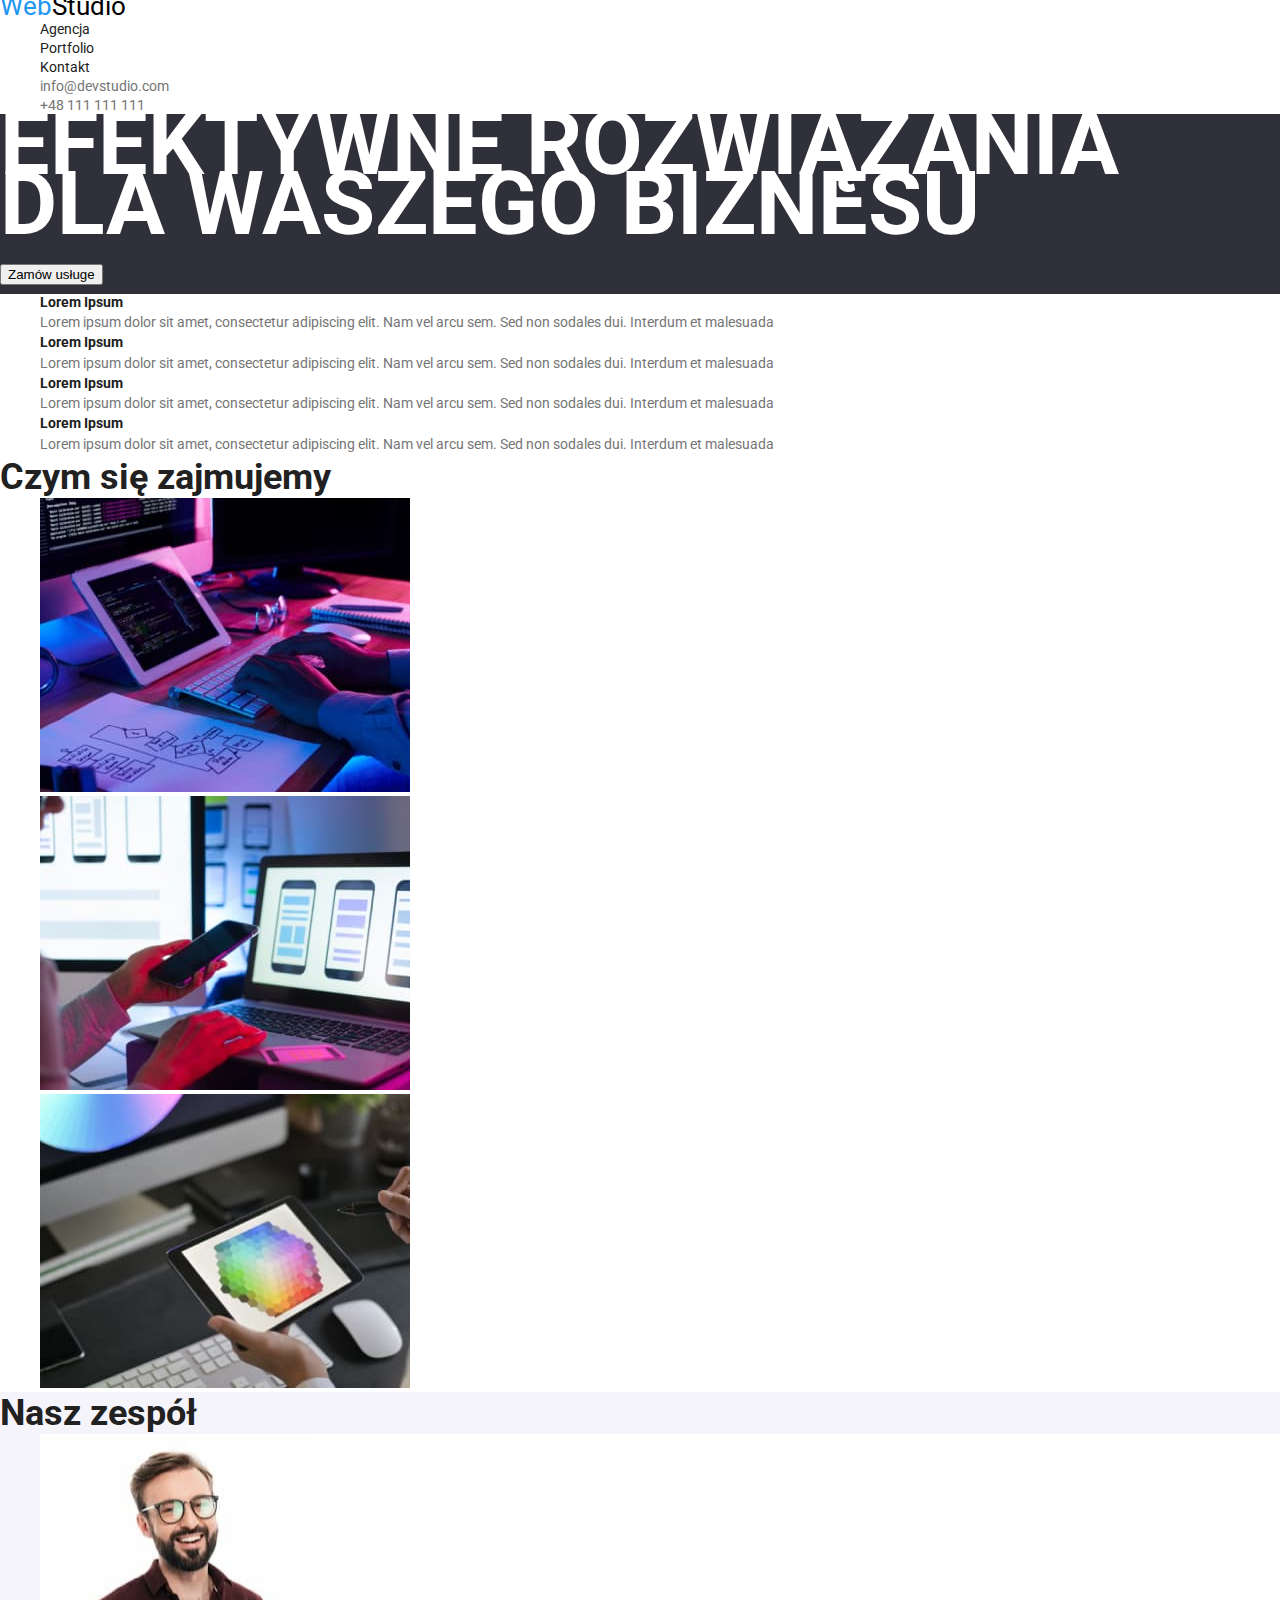
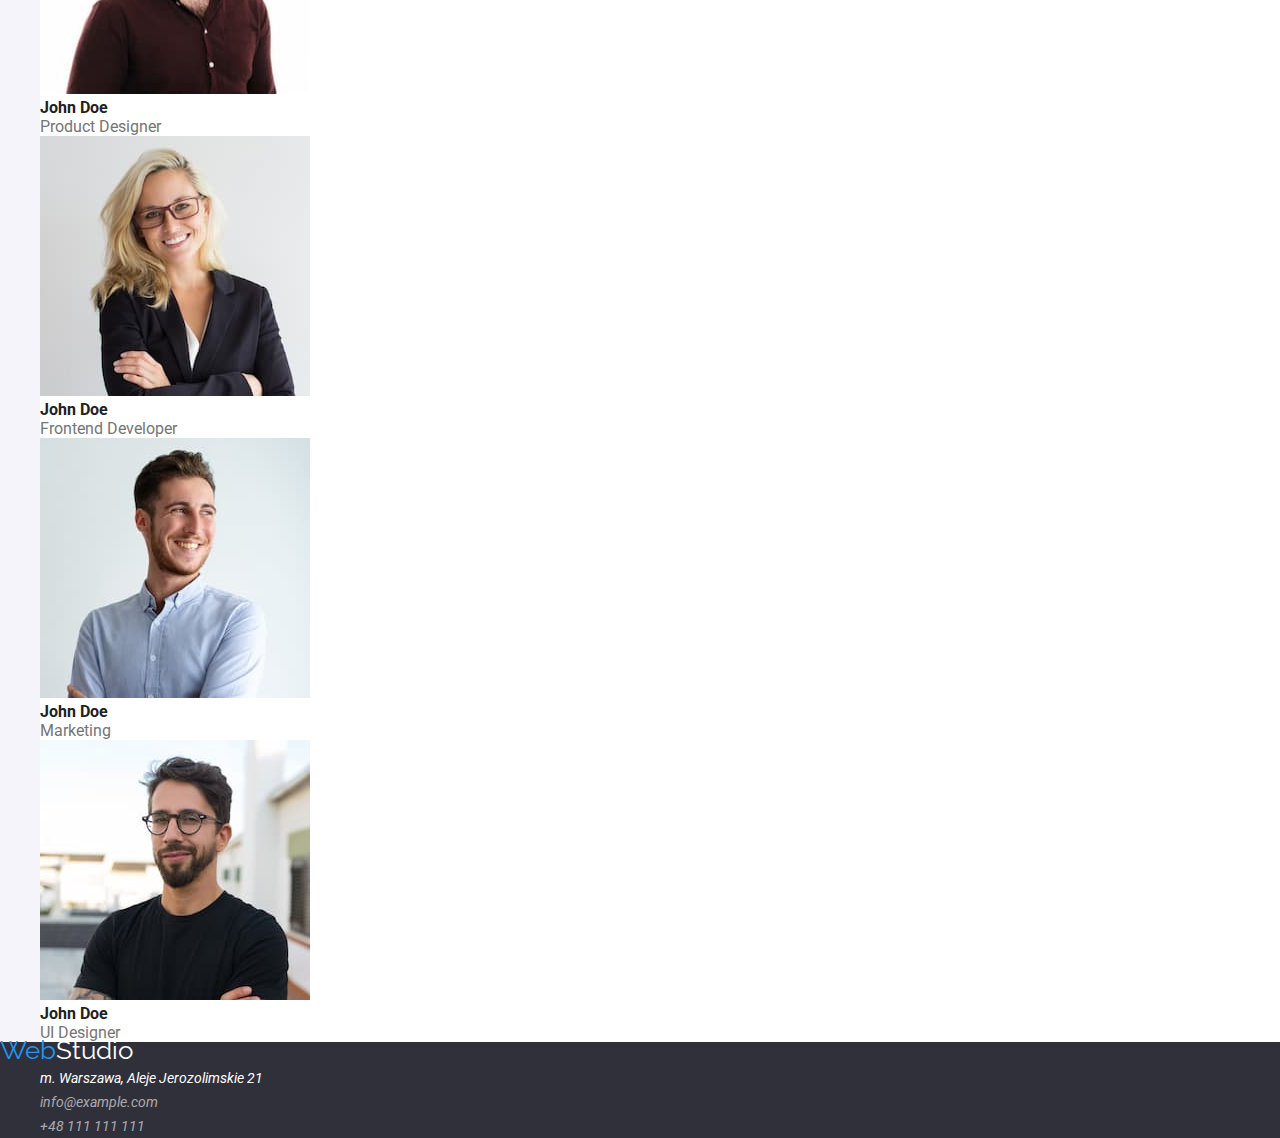
==== index.html @ 561b70a4 "cssstylesneww" ====
<!DOCTYPE html>
<html lang="pl">
  <head>
    <meta charset="UTF-8" />
    <meta http-equiv="X-UA-Compatible" content="IE=edge" />
    <meta name="viewport" content="width=device-width, initial-scale=1.0" />
    <link rel="stylesheet" href="css/styles.css" />

    <link rel="preconnect" href="https://fonts.googleapis.com" />
    <link rel="preconnect" href="https://fonts.gstatic.com" crossorigin />
    <link
      href="https://fonts.googleapis.com/css2?family=Raleway:wght@700&family=Roboto:wght@400;500;700;900&display=swap"
      rel="stylesheet"
    />

    <title>WebStudio</title>
  </head>
  <body class="body">
    <header>
      <nav>
        <a class="top-menu-link" href="/"
          ><span class="span-color">Web</span>Studio
        </a>
        <ul class="navigation">
          <li><a href="/link">Agencja</a></li>
          <li>
            <a
              href="/portfolio.html"
              link="portfolio.html
            "
              >Portfolio</a
            >
          </li>
          <li><a href="/kontakt">Kontakt</a></li>
        </ul>
      </nav>

      <ul class="contact">
        <li>
          <a href="mailto:info@devstudio.com">info@devstudio.com</a>
        </li>
        <li>
          <a href="tel+48 111 111 111">+48 111 111 111</a>
        </li>
      </ul>
    </header>
    <main>
      <section class="main-title">
        <h1>EFEKTYWNE ROZWIĄZANIA DLA WASZEGO BIZNESU</h1>
        <button class="button" type="button">Zamów usługe</button>
      </section>
      <section>
        <ul class="description">
          <li>
            <h3>Lorem Ipsum</h3>
            <p>
              Lorem ipsum dolor sit amet, consectetur adipiscing elit. Nam vel
              arcu sem. Sed non sodales dui. Interdum et malesuada
            </p>
          </li>
          <li>
            <h3>Lorem Ipsum</h3>
            <p>
              Lorem ipsum dolor sit amet, consectetur adipiscing elit. Nam vel
              arcu sem. Sed non sodales dui. Interdum et malesuada
            </p>
          </li>
          <li>
            <h3>Lorem Ipsum</h3>
            <p>
              Lorem ipsum dolor sit amet, consectetur adipiscing elit. Nam vel
              arcu sem. Sed non sodales dui. Interdum et malesuada
            </p>
          </li>
          <li>
            <h3>Lorem Ipsum</h3>
            <p>
              Lorem ipsum dolor sit amet, consectetur adipiscing elit. Nam vel
              arcu sem. Sed non sodales dui. Interdum et malesuada
            </p>
          </li>
        </ul>
      </section>

      <section class="what-we-do">
        <h2 class="tasks1">Czym się zajmujemy</h2>
        <ul class="tasks2">
          <li>
            <img
              src="./images/img1.jpg"
              width="370"
              height="294"
              alt="Kodowanie"
            />
          </li>
          <li>
            <img
              src="./images/img2.jpg"
              width="370"
              height="294"
              alt="Aplikacja mobilna"
            />
          </li>
          <li>
            <img
              src="./images/img3.jpg"
              width="370"
              height="294"
              alt="Paleta kolorów"
            />
          </li>
        </ul>
      </section>
      <!-- Nasz zespół-->
      <section class="our-team">
        <h2 class="team">Nasz zespół</h2>
        <ul class="team-cards">
          <li>
            <figure>
              <img
                src="./images/photo1.jpg"
                width="270"
                height="260"
                alt="Product Designer"
              />

              <figcaption>
                <h4>John Doe</h4>
                <p>Product Designer</p>
              </figcaption>
            </figure>
          </li>
          <li>
            <figure>
              <img
                src="./images/photo2.jpg"
                width="270"
                height="260"
                alt="Frontend Developer"
              />
              <figcaption>
                <h4>John Doe</h4>
                <p>Frontend Developer</p>
              </figcaption>
            </figure>
          </li>
          <li>
            <figure>
              <img
                src="./images/photo3.jpg"
                width="270"
                height="260"
                alt="Marketer"
              />
              <figcaption>
                <h4>John Doe</h4>
                <p>Marketing</p>
              </figcaption>
            </figure>
          </li>
          <li>
            <figure>
              <img
                src="./images/photo4.jpg"
                width="270"
                height="260"
                alt="Designer"
              />
              <figcaption>
                <h4>John Doe</h4>
                <p>UI Designer</p>
              </figcaption>
            </figure>
          </li>
        </ul>
      </section>
    </main>
    <footer class="footer">
      <a class="bottom-menu-link" href="/"
        ><span class="span-color">Web</span>Studio</a
      >
      <address>
        <ul>
          <li class="adress">m. Warszawa, Aleje Jerozolimskie 21</li>
          <li>
            <a class="contact-footer" href="mailto:info@example.com"
              >info@example.com</a
            >
          </li>
          <li>
            <a class="contact-footer" href="tel+48 111 111 111"
              >+48 111 111 111</a
            >
          </li>
        </ul>
      </address>
    </footer>
  </body>
</html>
---- css/styles.css ----
* {
  margin: 0;
}
ul {
  list-style: none;
  list-style-type: none;
}
a {
  text-decoration: none;
}
button {
  cursor: pointer;
}

:root {
  --background-page-color: #e5e5e5;
  --header-background: #ffffff;
  --main-text-color-black: #212121;
  --logo-black: #000000;
  --footer-color-background: #2f303a;
  --brand-color-blue: #2196f3;
  --contact-color: #757575;
  --portfolio-button-crew-color: #f5f4fa;
  --contact-color-footer: rgba(255, 255, 255, 0.6);
}

.body {
  font-family: "Roboto", sans-serif;
}
header {
  background-color: var(--header-background);
}
.top-menu-link {
  color: var(--logo-black);
  font-family: Roboto;
  font-weight: 700px;
  font-size: 26px;
  line-height: 1.2px;
}
.span-color {
  color: var(--brand-color-blue);
}
.navigation a {
  color: var(--main-text-color-black);
  font-weight: 500px;
  font-size: 14px;
  line-height: 16.41px;
}
.navigation a:hover {
  color: var(--brand-color-blue);
}

.contact a {
  color: var(--contact-color);
  font-weight: 500px;
  font-size: 14px;
  line-height: 16.41px;
}
.contact a:hover {
  color: var(--brand-color-blue);
}

.main-title {
  color: var(--header-background);
  background-color: var(--footer-color-background);
  font-weight: 900px;
  font-size: 44px;
  line-height: 60px;
}

.description li h3 {
  color: var(--main-text-color-black);
  font-weight: 700px;
  font-size: 14px;
  line-height: 16.41px;
}
.description li p {
  color: var(--contact-color);
  font-weight: 400px;
  font-size: 14px;
  line-height: 24px;
}

.tasks1 {
  font-size: 36px;
  font-weight: 700px;
  color: var(--main-text-color-black);
}
.our-team {
  background-color: var(--portfolio-button-crew-color);
}
.team {
  font-weight: 700px;
  font-size: 36px;
  color: var(--main-text-color-black);
}
figure {
  background-color: var(--header-background);
}
figcaption h4 {
  color: var(--main-text-color-black);
  font-weight: 500px;
  font-size: 16px;

}
figcaption p {
  color: var(--contact-color);
  font-weight: 400px;
  font-size: 16px;
  
}
.footer {
  background-color: var(--footer-color-background);

  font-weight: 400px;
  font-size: 14px;
  line-height: 24px;
}
.bottom-menu-link {
  color: var(--header-background);
  font-family: Raleway;
  font-weight: 700px;
  font-size: 26px;
  line-height: 1.2px;
}
.adress {
  color: var(--header-background);
}
.contact-footer {
  color: var(--contact-color-footer);
}
.contact-footer:hover {
  color: var(--brand-color-blue)
}
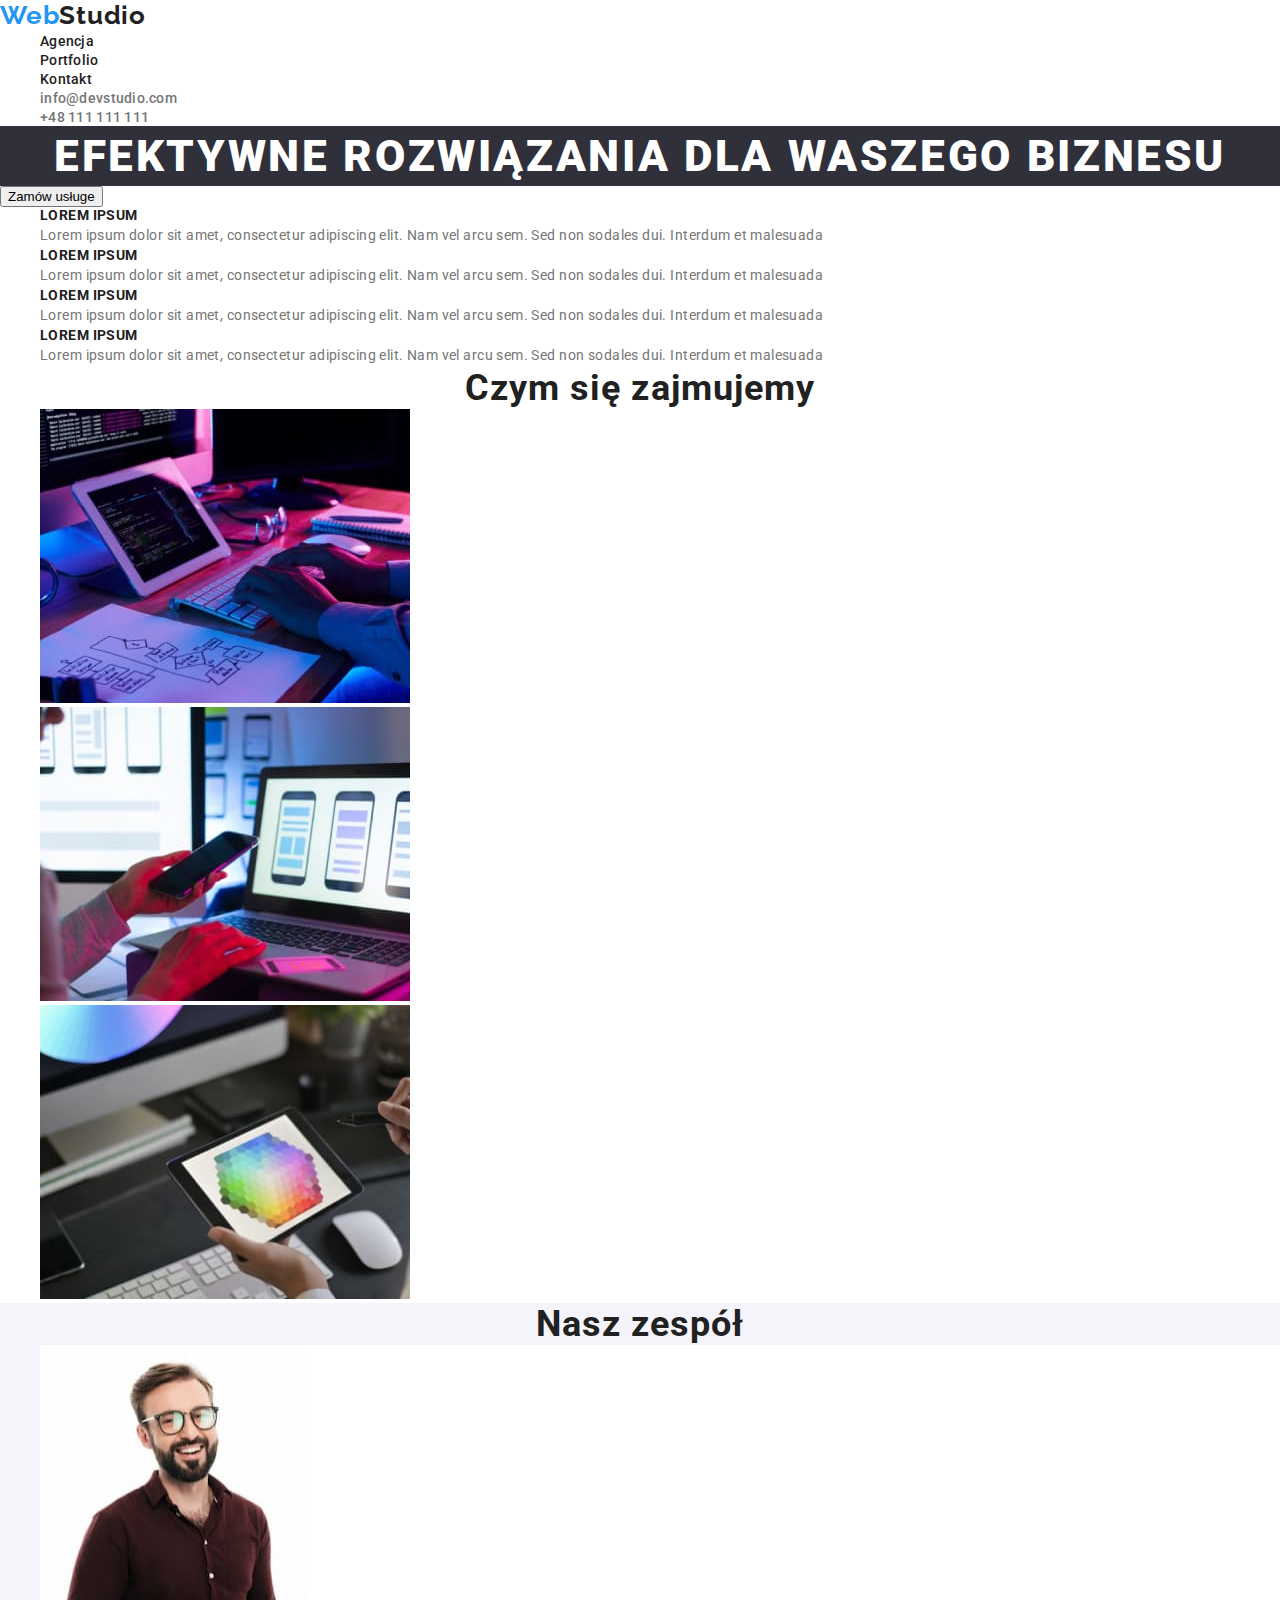
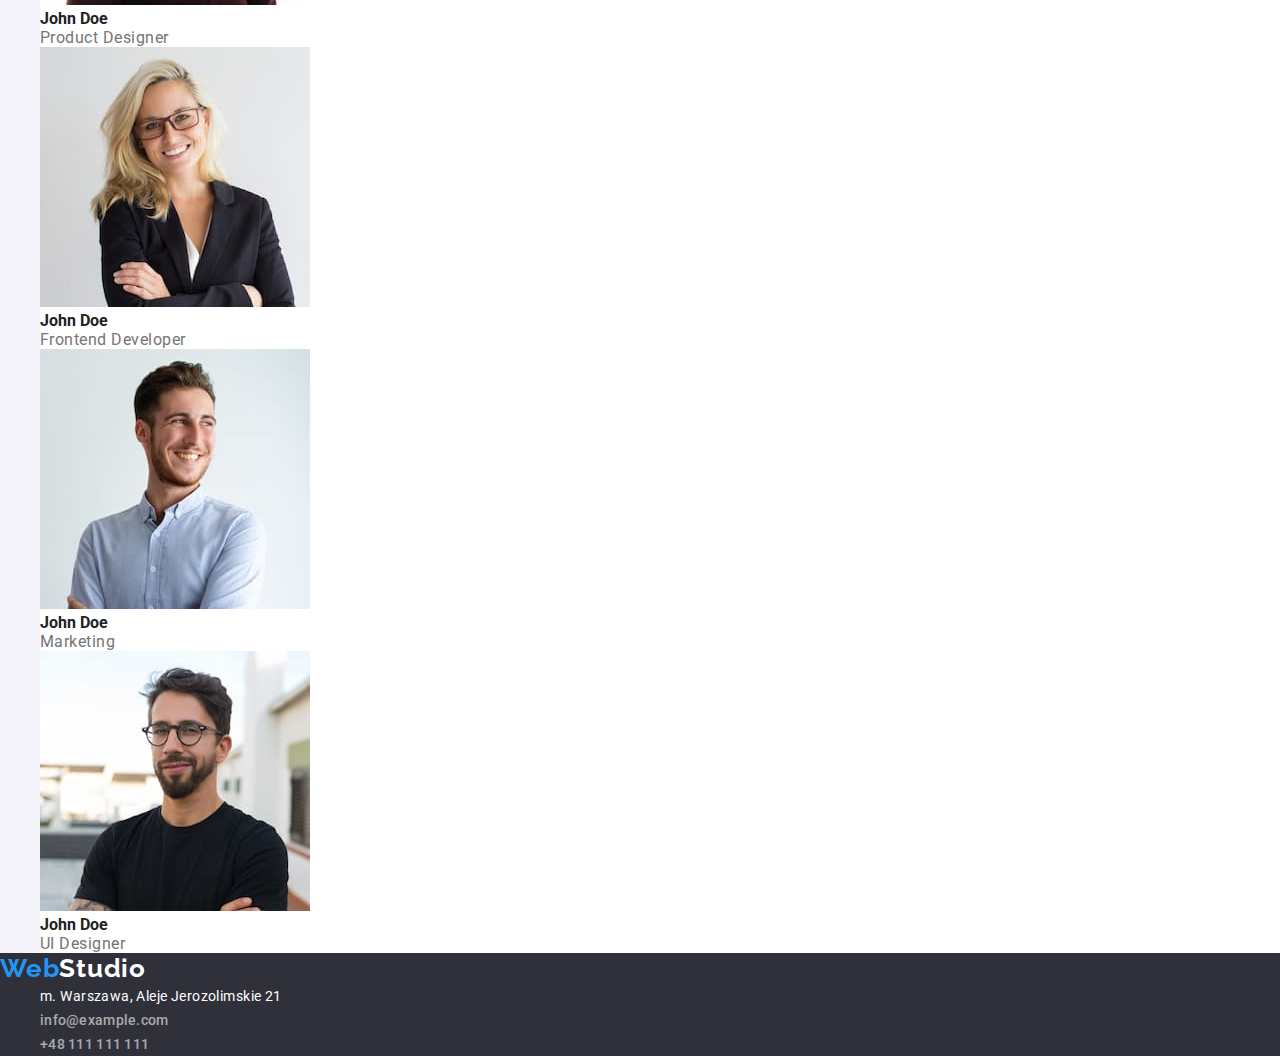
==== commit 87625d1c: "hw2" ====
--- a/index.html
+++ b/index.html
@@ -15,7 +15,7 @@
 
     <title>WebStudio</title>
   </head>
-  <body class="body">
+  <body>
     <header>
       <nav>
         <a class="top-menu-link" href="/"
--- a/css/styles.css
+++ b/css/styles.css
@@ -11,7 +11,6 @@
 button {
   cursor: pointer;
 }
-
 :root {
   --background-page-color: #e5e5e5;
   --header-background: #ffffff;
@@ -23,91 +22,115 @@
   --portfolio-button-crew-color: #f5f4fa;
   --contact-color-footer: rgba(255, 255, 255, 0.6);
 }
-
-.body {
+body {
   font-family: "Roboto", sans-serif;
+  color: var(--main-text-color-black);
 }
 header {
   background-color: var(--header-background);
 }
 .top-menu-link {
-  color: var(--logo-black);
-  font-family: Roboto;
-  font-weight: 700px;
+  color: inherit;
+  font-family: "Raleway";
+  font-style: normal;
+  font-weight: 700;
   font-size: 26px;
-  line-height: 1.2px;
+  line-height: 31px;
+  letter-spacing: 0.03em;
 }
 .span-color {
   color: var(--brand-color-blue);
 }
 .navigation a {
-  color: var(--main-text-color-black);
-  font-weight: 500px;
+  color: inherit;
+  font-style: normal;
+  font-weight: 500;
   font-size: 14px;
-  line-height: 16.41px;
+  line-height: 16px;
+  letter-spacing: 0.02em;
 }
 .navigation a:hover {
   color: var(--brand-color-blue);
 }
-
 .contact a {
   color: var(--contact-color);
-  font-weight: 500px;
+  font-style: normal;
+  font-weight: 500;
   font-size: 14px;
-  line-height: 16.41px;
+  line-height: 16px;
+  letter-spacing: 0.02em;
 }
 .contact a:hover {
   color: var(--brand-color-blue);
 }
 
-.main-title {
+.main-title h1 {
   color: var(--header-background);
   background-color: var(--footer-color-background);
-  font-weight: 900px;
+  font-style: normal;
+  font-weight: 900;
   font-size: 44px;
   line-height: 60px;
+  text-align: center;
+  letter-spacing: 0.06em;
+  text-transform: uppercase;
 }
-
 .description li h3 {
-  color: var(--main-text-color-black);
-  font-weight: 700px;
+  color: inherit;
+  font-style: normal;
+  font-weight: 700;
   font-size: 14px;
-  line-height: 16.41px;
+  line-height: 16px;
+  letter-spacing: 0.03em;
+  text-transform: uppercase;
 }
 .description li p {
   color: var(--contact-color);
-  font-weight: 400px;
+  font-family: "Roboto";
+  font-style: normal;
+  font-weight: 400;
   font-size: 14px;
   line-height: 24px;
+  letter-spacing: 0.03em;
 }
-
 .tasks1 {
+  color: inherit;
+  font-family: "Roboto";
+  font-style: normal;
+  font-weight: 700;
   font-size: 36px;
-  font-weight: 700px;
-  color: var(--main-text-color-black);
+  line-height: 42px;
+  text-align: center;
+  letter-spacing: 0.03em;
 }
 .our-team {
   background-color: var(--portfolio-button-crew-color);
 }
 .team {
-  font-weight: 700px;
+  color: inherit;
+  font-style: normal;
+  font-weight: 700;
   font-size: 36px;
-  color: var(--main-text-color-black);
+  line-height: 42px;
+  text-align: center;
+  letter-spacing: 0.03em;
 }
 figure {
   background-color: var(--header-background);
 }
 figcaption h4 {
-  color: var(--main-text-color-black);
+  color: inherit;
   font-weight: 500px;
   font-size: 16px;
-
 }
 figcaption p {
   color: var(--contact-color);
   font-weight: 400px;
   font-size: 16px;
-  
+  font-style: normal;
+  letter-spacing: 0.03em;
+  line-height: 19px;
+  text-decoration: none;
 }
 .footer {
   background-color: var(--footer-color-background);
@@ -118,17 +141,30 @@
 }
 .bottom-menu-link {
   color: var(--header-background);
-  font-family: Raleway;
-  font-weight: 700px;
+  font-family: "Raleway";
+  font-style: normal;
+  font-weight: 700;
   font-size: 26px;
-  line-height: 1.2px;
+  line-height: 31px;
+  letter-spacing: 0.03em;
 }
 .adress {
   color: var(--header-background);
+  font-style: normal;
+  font-weight: 400;
+  font-size: 14px;
+  line-height: 24px;
+  letter-spacing: 0.03em;
 }
 .contact-footer {
   color: var(--contact-color-footer);
+  font-family: "Roboto";
+  font-style: normal;
+  font-weight: 500;
+  font-size: 14px;
+  line-height: 16px;
+  letter-spacing: 0.02em;
 }
 .contact-footer:hover {
-  color: var(--brand-color-blue)
-}+  color: var(--brand-color-blue);
+}
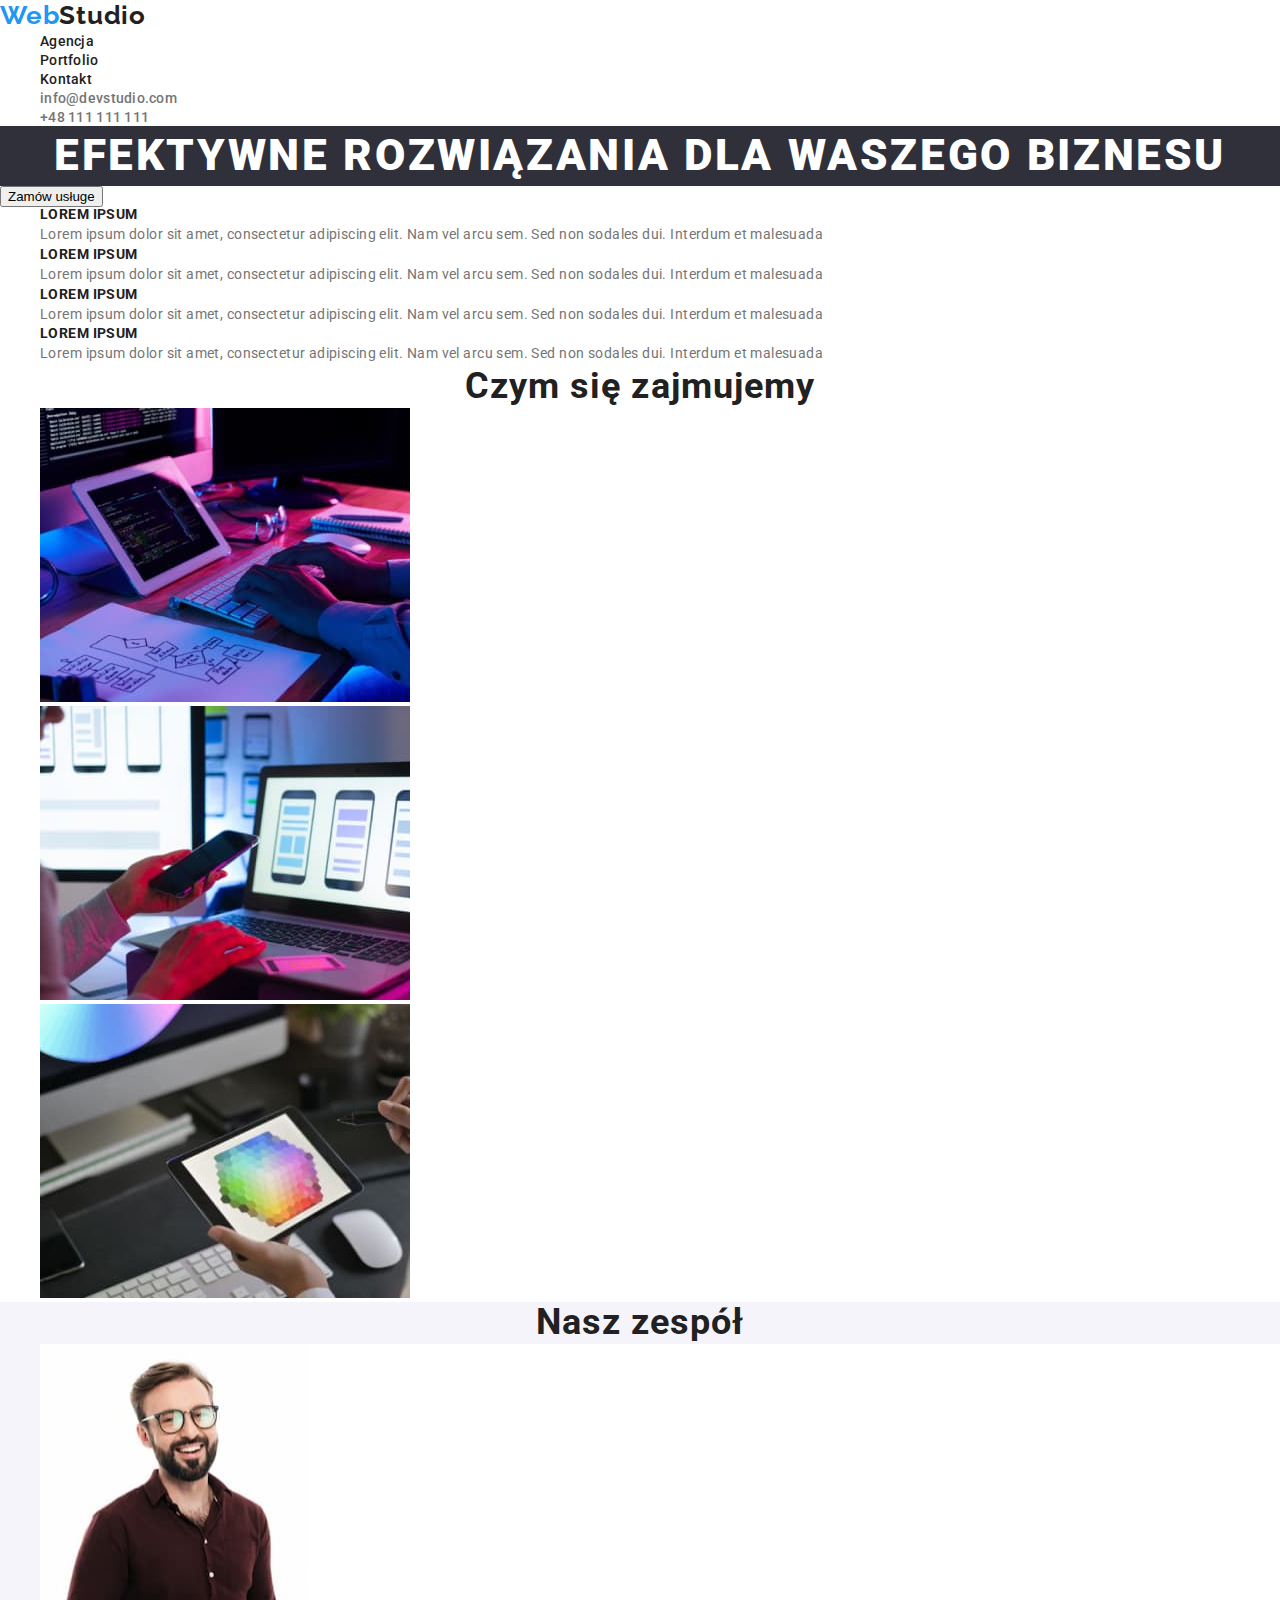
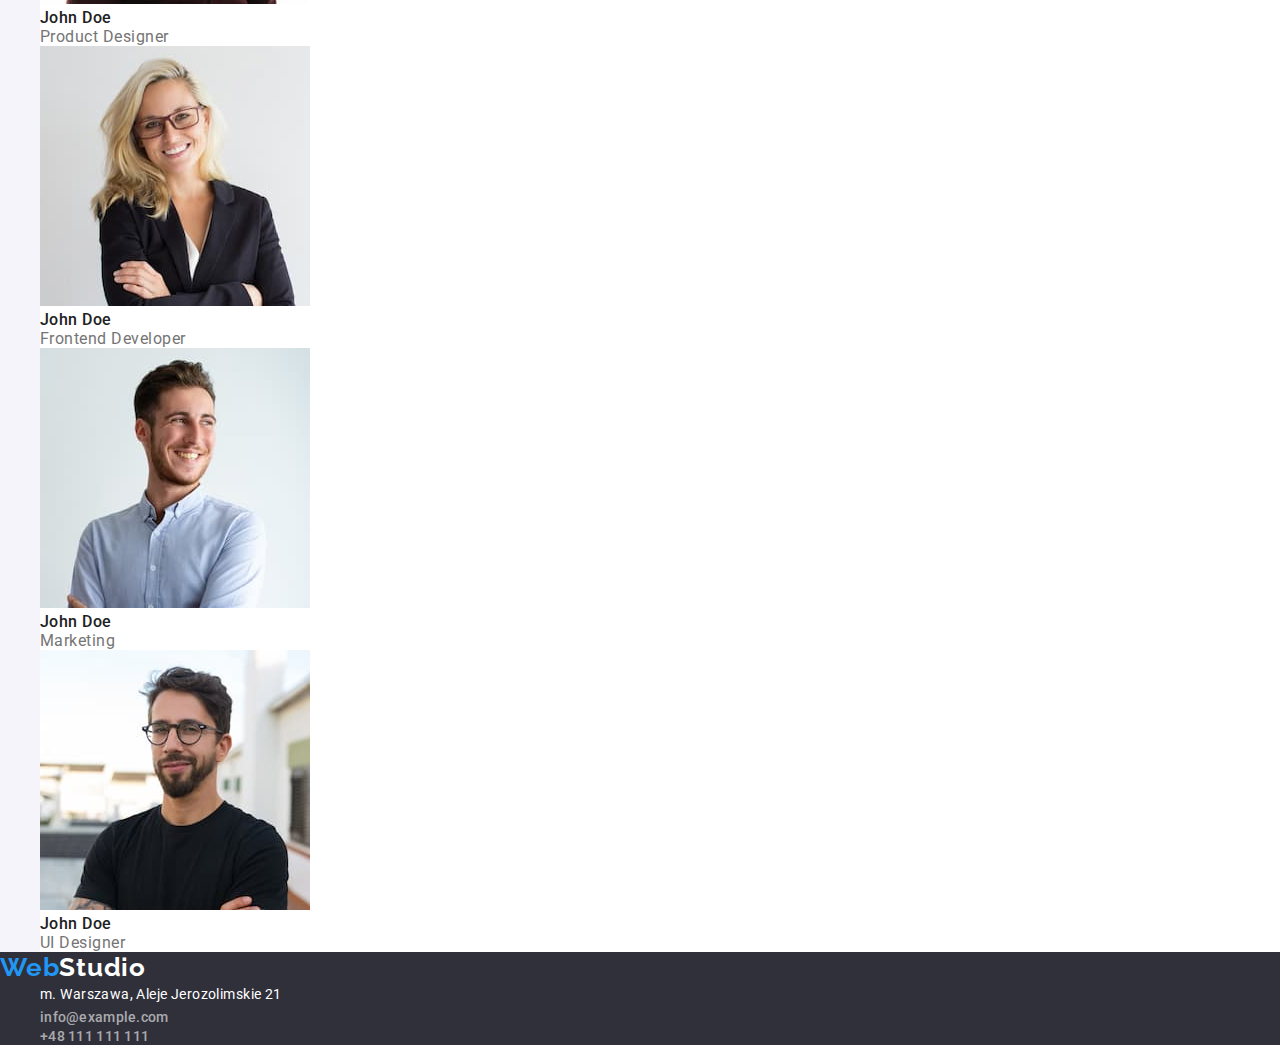
==== commit e26ddfbb: "hw2neww" ====
--- a/index.html
+++ b/index.html
@@ -24,12 +24,7 @@
         <ul class="navigation">
           <li><a href="/link">Agencja</a></li>
           <li>
-            <a
-              href="/portfolio.html"
-              link="portfolio.html
-            "
-              >Portfolio</a
-            >
+            <a href="/portfolio.html">Portfolio</a>
           </li>
           <li><a href="/kontakt">Kontakt</a></li>
         </ul>
--- a/css/styles.css
+++ b/css/styles.css
@@ -35,42 +35,37 @@
   font-style: normal;
   font-weight: 700;
   font-size: 26px;
-  line-height: 31px;
+  line-height: 1.19;
   letter-spacing: 0.03em;
 }
 .span-color {
   color: var(--brand-color-blue);
 }
-.navigation a {
-  color: inherit;
+.navigation a,
+.contact a {
   font-style: normal;
   font-weight: 500;
   font-size: 14px;
-  line-height: 16px;
+  line-height: 1.14;
   letter-spacing: 0.02em;
 }
-.navigation a:hover {
+.navigation a {
+  color: inherit;
+}
+.navigation a:hover,
+.contact a:hover {
   color: var(--brand-color-blue);
 }
 .contact a {
   color: var(--contact-color);
-  font-style: normal;
-  font-weight: 500;
-  font-size: 14px;
-  line-height: 16px;
-  letter-spacing: 0.02em;
 }
-.contact a:hover {
-  color: var(--brand-color-blue);
-}
-
 .main-title h1 {
   color: var(--header-background);
   background-color: var(--footer-color-background);
   font-style: normal;
   font-weight: 900;
   font-size: 44px;
-  line-height: 60px;
+  line-height: 1.36;
   text-align: center;
   letter-spacing: 0.06em;
   text-transform: uppercase;
@@ -80,17 +75,16 @@
   font-style: normal;
   font-weight: 700;
   font-size: 14px;
-  line-height: 16px;
+  line-height: 1.14;
   letter-spacing: 0.03em;
   text-transform: uppercase;
 }
 .description li p {
   color: var(--contact-color);
-  font-family: "Roboto";
   font-style: normal;
   font-weight: 400;
   font-size: 14px;
-  line-height: 24px;
+  line-height: 1.71;
   letter-spacing: 0.03em;
 }
 .tasks1 {
@@ -99,7 +93,7 @@
   font-style: normal;
   font-weight: 700;
   font-size: 36px;
-  line-height: 42px;
+  line-height: 1.16;
   text-align: center;
   letter-spacing: 0.03em;
 }
@@ -111,7 +105,7 @@
   font-style: normal;
   font-weight: 700;
   font-size: 36px;
-  line-height: 42px;
+  line-height: 1.16;
   text-align: center;
   letter-spacing: 0.03em;
 }
@@ -120,8 +114,11 @@
 }
 figcaption h4 {
   color: inherit;
-  font-weight: 500px;
+  font-style: normal;
+  font-weight: 500;
   font-size: 16px;
+  line-height: 1.19;
+  letter-spacing: 0.03em;
 }
 figcaption p {
   color: var(--contact-color);
@@ -129,15 +126,11 @@
   font-size: 16px;
   font-style: normal;
   letter-spacing: 0.03em;
-  line-height: 19px;
+  line-height: 1.19;
   text-decoration: none;
 }
 .footer {
   background-color: var(--footer-color-background);
-
-  font-weight: 400px;
-  font-size: 14px;
-  line-height: 24px;
 }
 .bottom-menu-link {
   color: var(--header-background);
@@ -145,7 +138,7 @@
   font-style: normal;
   font-weight: 700;
   font-size: 26px;
-  line-height: 31px;
+  line-height: 1.19;
   letter-spacing: 0.03em;
 }
 .adress {
@@ -153,7 +146,7 @@
   font-style: normal;
   font-weight: 400;
   font-size: 14px;
-  line-height: 24px;
+  line-height: 1.71;
   letter-spacing: 0.03em;
 }
 .contact-footer {
@@ -162,7 +155,7 @@
   font-style: normal;
   font-weight: 500;
   font-size: 14px;
-  line-height: 16px;
+  line-height: 1.14;
   letter-spacing: 0.02em;
 }
 .contact-footer:hover {
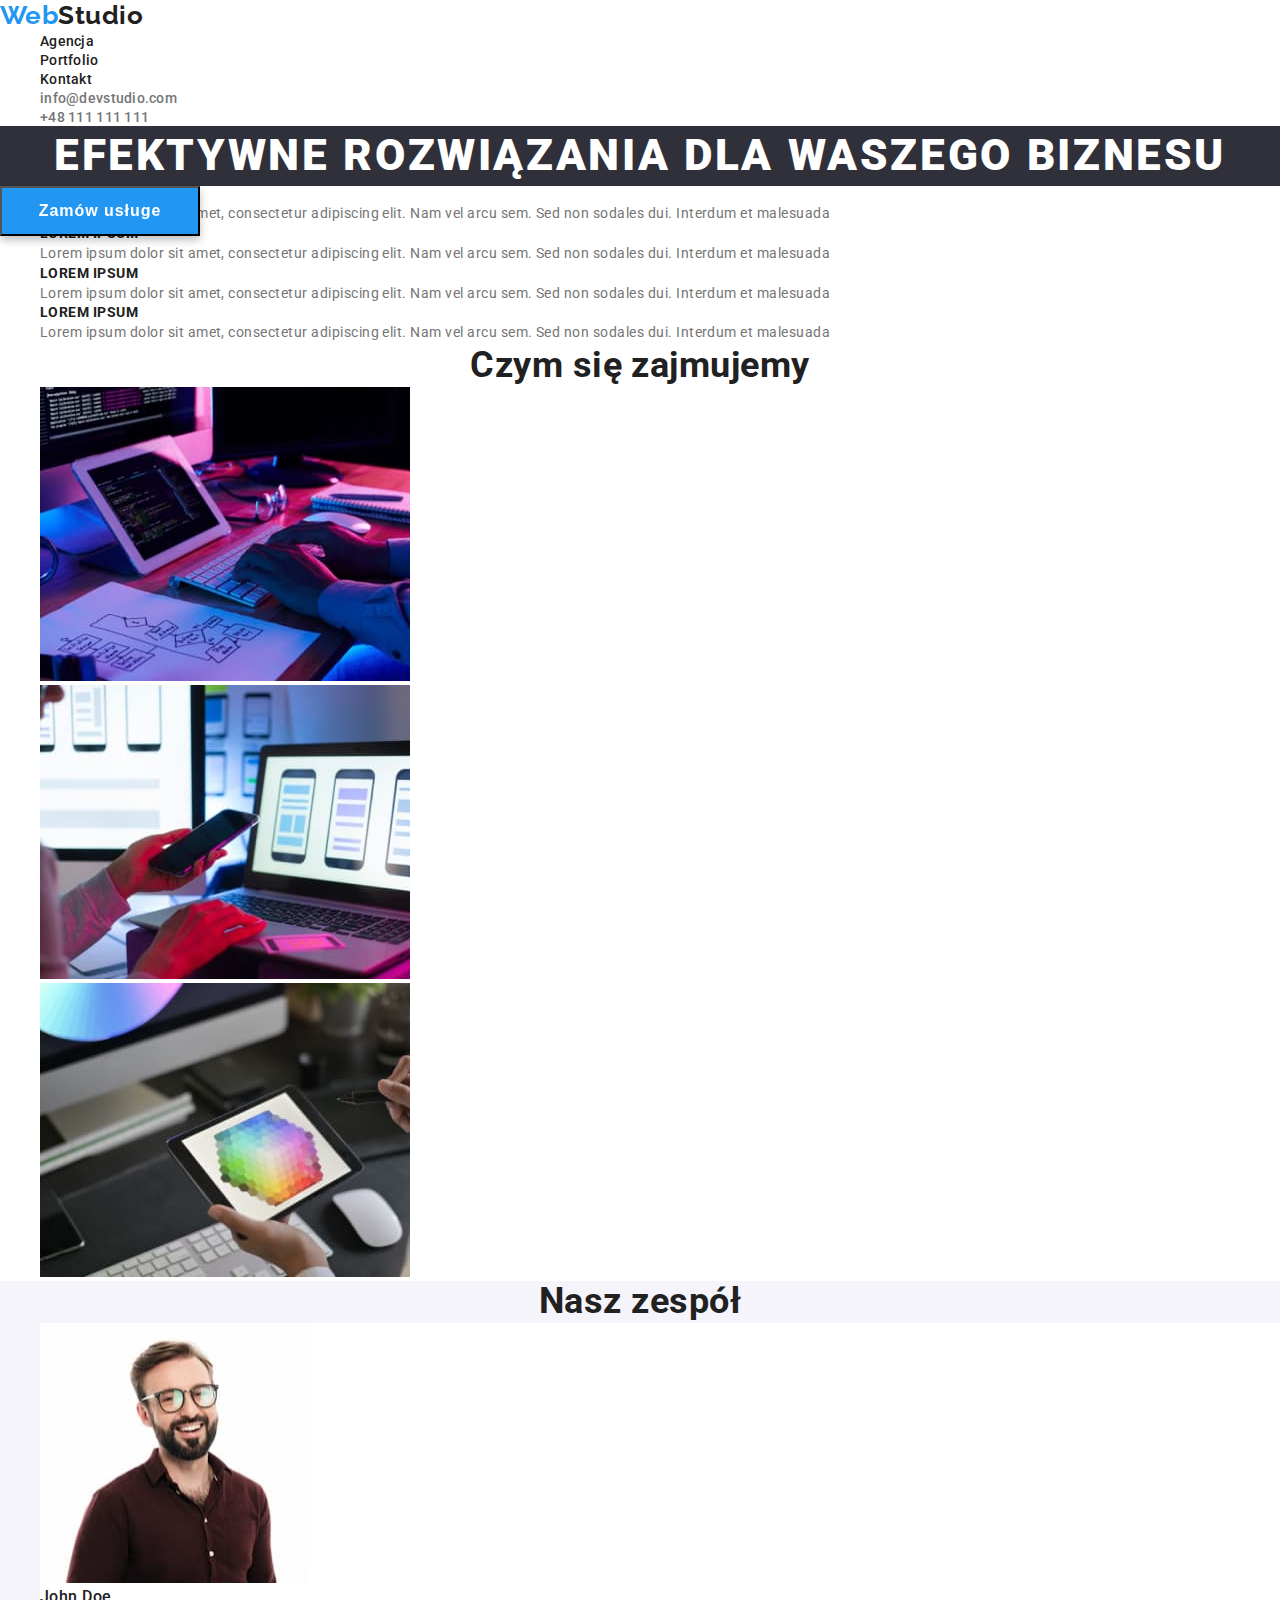
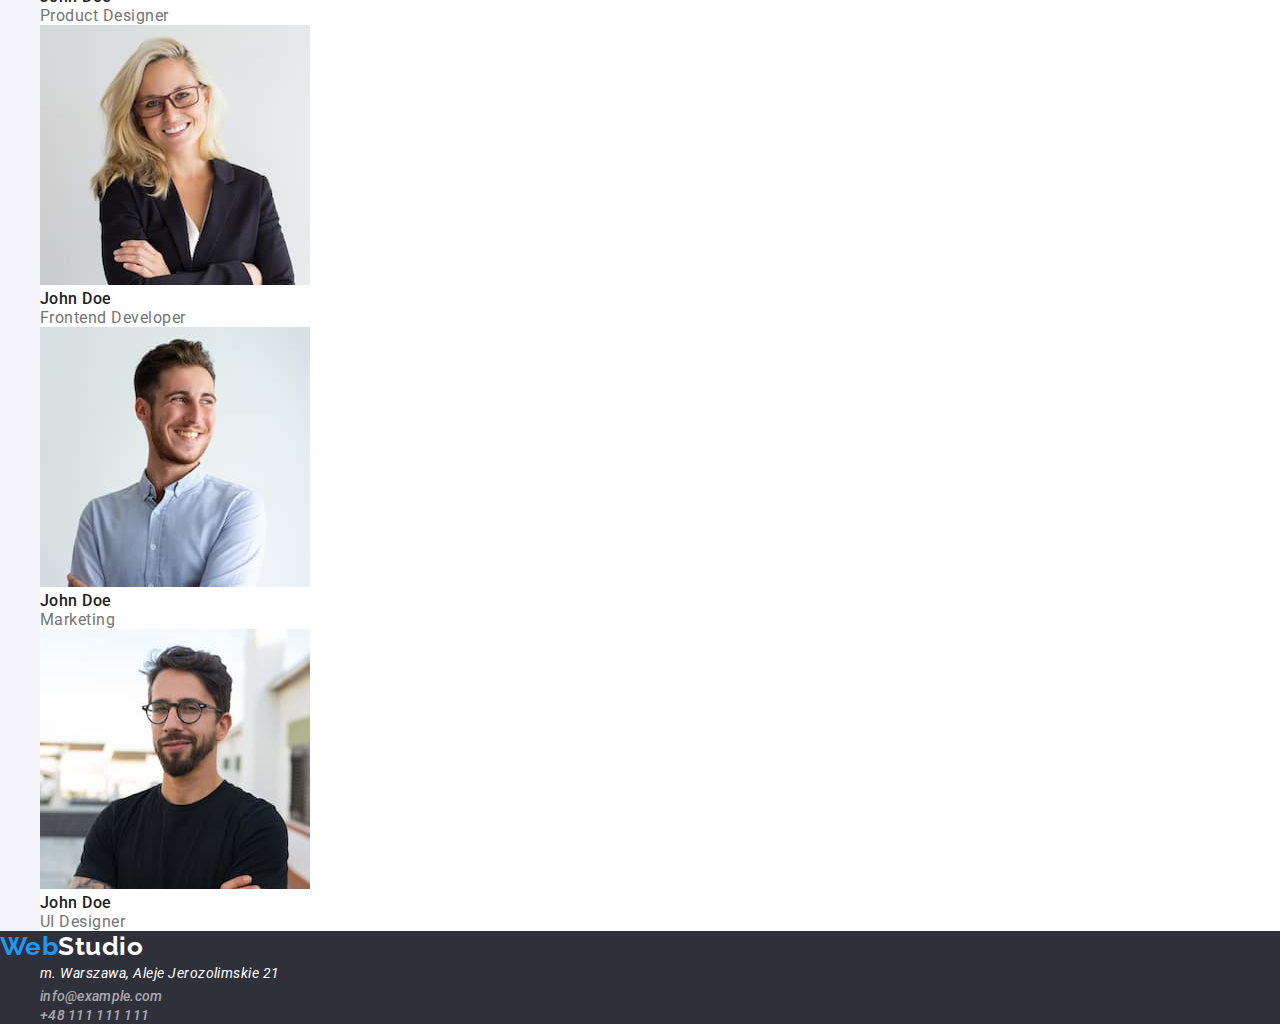
==== commit bb5419d7: "thu23" ====
--- a/index.html
+++ b/index.html
@@ -18,13 +18,13 @@
   <body>
     <header>
       <nav>
-        <a class="top-menu-link" href="/"
+        <a class="top-menu-link" href="index.html"
           ><span class="span-color">Web</span>Studio
         </a>
         <ul class="navigation">
           <li><a href="/link">Agencja</a></li>
           <li>
-            <a href="/portfolio.html">Portfolio</a>
+            <a href="portfolio.html">Portfolio</a>
           </li>
           <li><a href="/kontakt">Kontakt</a></li>
         </ul>
@@ -42,7 +42,7 @@
     <main>
       <section class="main-title">
         <h1>EFEKTYWNE ROZWIĄZANIA DLA WASZEGO BIZNESU</h1>
-        <button class="button" type="button">Zamów usługe</button>
+        <button class="button1" type="button">Zamów usługe</button>
       </section>
       <section>
         <ul class="description">
@@ -78,7 +78,7 @@
       </section>
 
       <section class="what-we-do">
-        <h2 class="tasks1">Czym się zajmujemy</h2>
+        <h2 class="h2">Czym się zajmujemy</h2>
         <ul class="tasks2">
           <li>
             <img
@@ -108,7 +108,7 @@
       </section>
       <!-- Nasz zespół-->
       <section class="our-team">
-        <h2 class="team">Nasz zespół</h2>
+        <h2 class="h2">Nasz zespół</h2>
         <ul class="team-cards">
           <li>
             <figure>
--- a/css/styles.css
+++ b/css/styles.css
@@ -1,16 +1,3 @@
-* {
-  margin: 0;
-}
-ul {
-  list-style: none;
-  list-style-type: none;
-}
-a {
-  text-decoration: none;
-}
-button {
-  cursor: pointer;
-}
 :root {
   --background-page-color: #e5e5e5;
   --header-background: #ffffff;
@@ -21,36 +8,50 @@
   --contact-color: #757575;
   --portfolio-button-crew-color: #f5f4fa;
   --contact-color-footer: rgba(255, 255, 255, 0.6);
+  --heading-font-size: 16px;
+  --main-font: 'Roboto';
+  --second-font: 'Raleway';
+  --heading-font-weigth: 400;
+
+
 }
+
+* {
+  margin: 0;
+}
+ul {
+  list-style: none;
+}
+a {
+  text-decoration: none;
+  color: inherit;
+}
+button {
+  cursor: pointer;
+}
+
 body {
   font-family: "Roboto", sans-serif;
   color: var(--main-text-color-black);
+  letter-spacing: 0.03em;
 }
-header {
-  background-color: var(--header-background);
-}
+
+
 .top-menu-link {
-  color: inherit;
   font-family: "Raleway";
-  font-style: normal;
   font-weight: 700;
   font-size: 26px;
   line-height: 1.19;
-  letter-spacing: 0.03em;
 }
 .span-color {
   color: var(--brand-color-blue);
 }
 .navigation a,
 .contact a {
-  font-style: normal;
   font-weight: 500;
   font-size: 14px;
   line-height: 1.14;
   letter-spacing: 0.02em;
-}
-.navigation a {
-  color: inherit;
 }
 .navigation a:hover,
 .contact a:hover {
@@ -62,7 +63,6 @@
 .main-title h1 {
   color: var(--header-background);
   background-color: var(--footer-color-background);
-  font-style: normal;
   font-weight: 900;
   font-size: 44px;
   line-height: 1.36;
@@ -70,62 +70,63 @@
   letter-spacing: 0.06em;
   text-transform: uppercase;
 }
+.button1 {
+  position: absolute;
+  background-color: var(--brand-color-blue);
+  color: var(--header-background);
+  width: 200px;
+  height: 50px;
+
+  filter: drop-shadow(0px 4px 4px rgba(0, 0, 0, 0.25));
+  font-weight: 700;
+  font-size: 16px;
+  line-height: 1.87;
+  letter-spacing: 0.06em;
+}
+.button2 {
+  width: 114px;
+  height: 38px;
+ color: var(--main-text-color-black);
+ background-color: var(--portfolio-button-crew-color);
+  filter: drop-shadow(0px 4px 4px rgba(0, 0, 0, 0.25));
+  font-weight: 500;
+  line-height: 1.62;
+  text-align: center;
+  letter-spacing: 0.03em;
+}
+.button2:hover{
+  background-color: var(--brand-color-blue);
+}
 .description li h3 {
-  color: inherit;
-  font-style: normal;
   font-weight: 700;
   font-size: 14px;
   line-height: 1.14;
-  letter-spacing: 0.03em;
   text-transform: uppercase;
 }
 .description li p {
   color: var(--contact-color);
-  font-style: normal;
-  font-weight: 400;
   font-size: 14px;
   line-height: 1.71;
-  letter-spacing: 0.03em;
 }
-.tasks1 {
-  color: inherit;
-  font-family: "Roboto";
-  font-style: normal;
+.h2 {
   font-weight: 700;
   font-size: 36px;
   line-height: 1.16;
   text-align: center;
-  letter-spacing: 0.03em;
 }
 .our-team {
   background-color: var(--portfolio-button-crew-color);
 }
-.team {
-  color: inherit;
-  font-style: normal;
-  font-weight: 700;
-  font-size: 36px;
-  line-height: 1.16;
-  text-align: center;
-  letter-spacing: 0.03em;
-}
+
 figure {
   background-color: var(--header-background);
 }
 figcaption h4 {
-  color: inherit;
-  font-style: normal;
   font-weight: 500;
-  font-size: 16px;
   line-height: 1.19;
-  letter-spacing: 0.03em;
 }
 figcaption p {
   color: var(--contact-color);
-  font-weight: 400px;
-  font-size: 16px;
-  font-style: normal;
-  letter-spacing: 0.03em;
   line-height: 1.19;
   text-decoration: none;
 }
@@ -135,24 +136,17 @@
 .bottom-menu-link {
   color: var(--header-background);
   font-family: "Raleway";
-  font-style: normal;
   font-weight: 700;
   font-size: 26px;
   line-height: 1.19;
-  letter-spacing: 0.03em;
 }
 .adress {
   color: var(--header-background);
-  font-style: normal;
-  font-weight: 400;
   font-size: 14px;
   line-height: 1.71;
-  letter-spacing: 0.03em;
 }
 .contact-footer {
   color: var(--contact-color-footer);
-  font-family: "Roboto";
-  font-style: normal;
   font-weight: 500;
   font-size: 14px;
   line-height: 1.14;
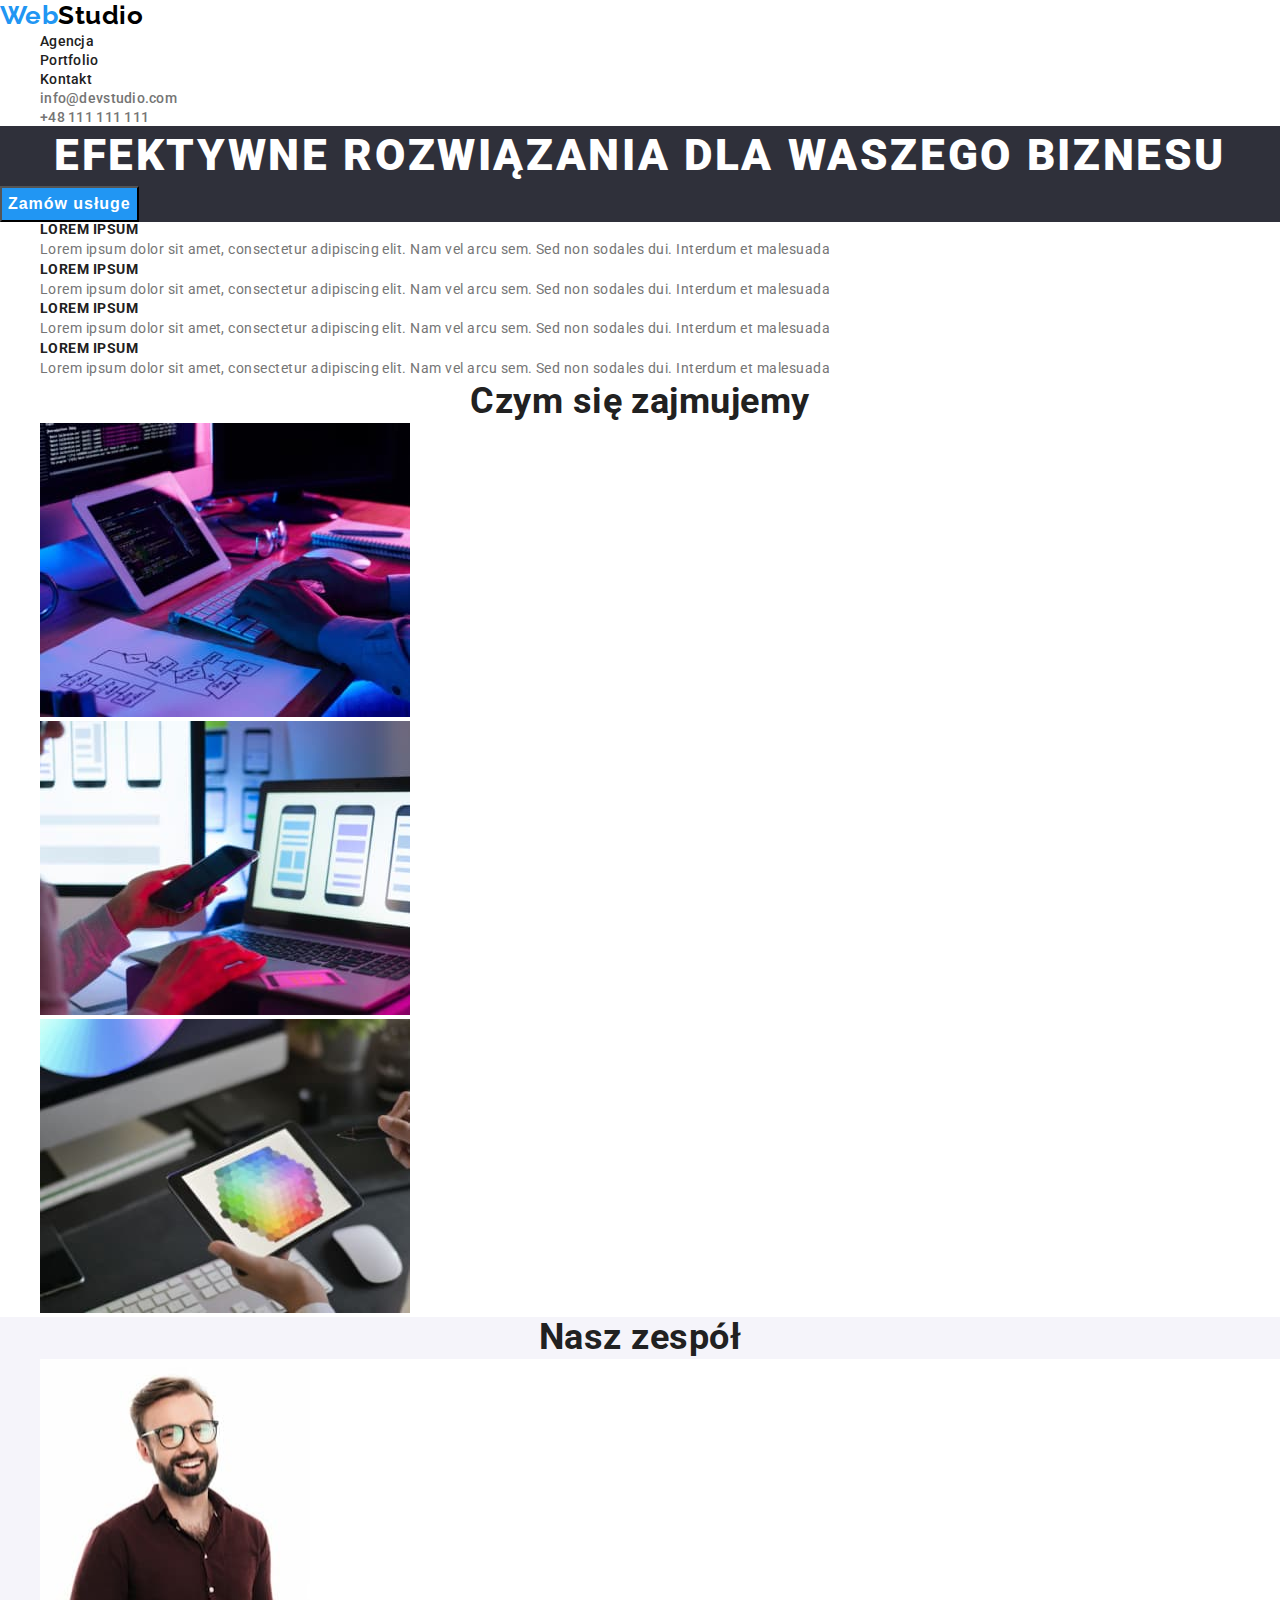
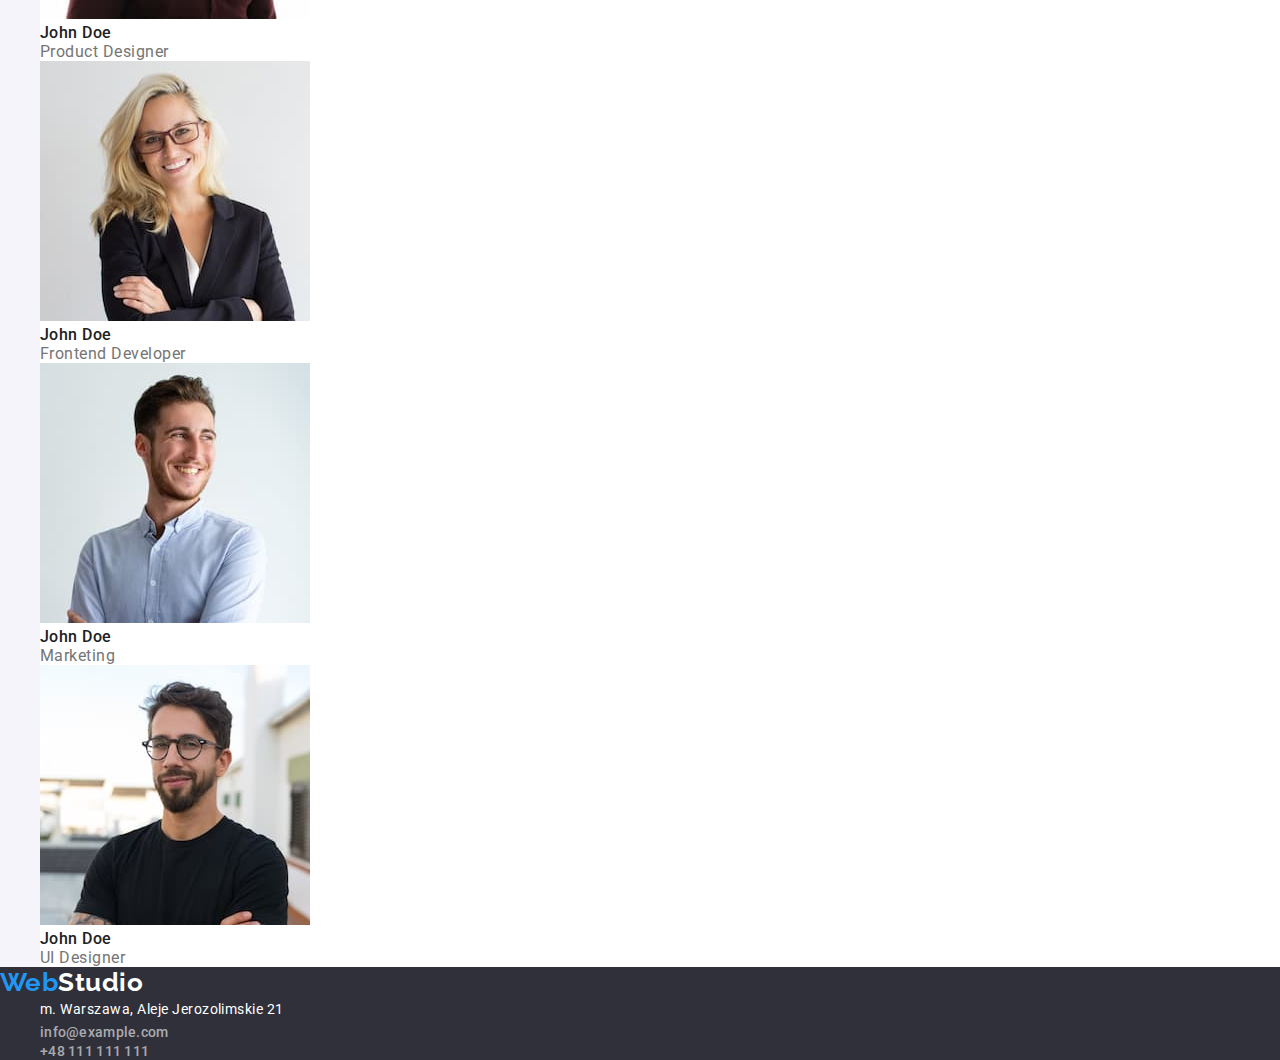
==== commit bc3924cb: "fri24" ====
--- a/index.html
+++ b/index.html
@@ -18,8 +18,8 @@
   <body>
     <header>
       <nav>
-        <a class="top-menu-link" href="index.html"
-          ><span class="span-color">Web</span>Studio
+        <a class="logo" href="index.html"
+          >Web<span class="logo-dark">Studio</span>
         </a>
         <ul class="navigation">
           <li><a href="/link">Agencja</a></li>
@@ -78,7 +78,7 @@
       </section>
 
       <section class="what-we-do">
-        <h2 class="h2">Czym się zajmujemy</h2>
+        <h2>Czym się zajmujemy</h2>
         <ul class="tasks2">
           <li>
             <img
@@ -108,7 +108,7 @@
       </section>
       <!-- Nasz zespół-->
       <section class="our-team">
-        <h2 class="h2">Nasz zespół</h2>
+        <h2>Nasz zespół</h2>
         <ul class="team-cards">
           <li>
             <figure>
@@ -171,8 +171,8 @@
       </section>
     </main>
     <footer class="footer">
-      <a class="bottom-menu-link" href="/"
-        ><span class="span-color">Web</span>Studio</a
+      <a class="logo" href="/"
+        >Web<span class="logo-light">Studio</span></a
       >
       <address>
         <ul>
--- a/css/styles.css
+++ b/css/styles.css
@@ -1,21 +1,16 @@
 :root {
-  --background-page-color: #e5e5e5;
+  --bgcolor-light: #e5e5e5;
   --header-background: #ffffff;
-  --main-text-color-black: #212121;
+  --main-text-black: #212121;
   --logo-black: #000000;
-  --footer-color-background: #2f303a;
+  --bgcolor-dark: #2f303a;
   --brand-color-blue: #2196f3;
   --contact-color: #757575;
   --portfolio-button-crew-color: #f5f4fa;
   --contact-color-footer: rgba(255, 255, 255, 0.6);
-  --heading-font-size: 16px;
-  --main-font: 'Roboto';
-  --second-font: 'Raleway';
-  --heading-font-weigth: 400;
-
-
+  --font-primary: "Roboto", sans-serif;
+  --font-secondary: "Raleway", sans-serif;
 }
-
 * {
   margin: 0;
 }
@@ -29,22 +24,20 @@
 button {
   cursor: pointer;
 }
-
 body {
-  font-family: "Roboto", sans-serif;
-  color: var(--main-text-color-black);
+  font-family: var(--font-primary);
+  color: var(--main-text-black);
   letter-spacing: 0.03em;
 }
-
-
-.top-menu-link {
-  font-family: "Raleway";
+.logo {
+  font-family: var(--font-secondary);
+  color: var(--brand-color-blue);
   font-weight: 700;
   font-size: 26px;
   line-height: 1.19;
 }
-.span-color {
-  color: var(--brand-color-blue);
+.logo-dark {
+  color: var(--logo-black);
 }
 .navigation a,
 .contact a {
@@ -60,9 +53,11 @@
 .contact a {
   color: var(--contact-color);
 }
+.main-title {
+  background-color: var(--bgcolor-dark);
+}
 .main-title h1 {
   color: var(--header-background);
-  background-color: var(--footer-color-background);
   font-weight: 900;
   font-size: 44px;
   line-height: 1.36;
@@ -71,31 +66,23 @@
   text-transform: uppercase;
 }
 .button1 {
-  position: absolute;
   background-color: var(--brand-color-blue);
   color: var(--header-background);
-  width: 200px;
-  height: 50px;
-
-  filter: drop-shadow(0px 4px 4px rgba(0, 0, 0, 0.25));
   font-weight: 700;
   font-size: 16px;
   line-height: 1.87;
   letter-spacing: 0.06em;
 }
-.button2 {
-  width: 114px;
-  height: 38px;
- color: var(--main-text-color-black);
- background-color: var(--portfolio-button-crew-color);
-  filter: drop-shadow(0px 4px 4px rgba(0, 0, 0, 0.25));
+.button2 button {
+  color: var(--main-text-black);
   font-weight: 500;
   line-height: 1.62;
   text-align: center;
   letter-spacing: 0.03em;
 }
-.button2:hover{
+.button2 button:hover {
   background-color: var(--brand-color-blue);
+  color: var(--header-background);
 }
 .description li h3 {
   font-weight: 700;
@@ -108,7 +95,7 @@
   font-size: 14px;
   line-height: 1.71;
 }
-.h2 {
+h2 {
   font-weight: 700;
   font-size: 36px;
   line-height: 1.16;
@@ -117,7 +104,6 @@
 .our-team {
   background-color: var(--portfolio-button-crew-color);
 }
-
 figure {
   background-color: var(--header-background);
 }
@@ -128,22 +114,18 @@
 figcaption p {
   color: var(--contact-color);
   line-height: 1.19;
-  text-decoration: none;
 }
 .footer {
-  background-color: var(--footer-color-background);
+  background-color: var(--bgcolor-dark);
 }
-.bottom-menu-link {
+.logo-light {
   color: var(--header-background);
-  font-family: "Raleway";
-  font-weight: 700;
-  font-size: 26px;
-  line-height: 1.19;
 }
 .adress {
   color: var(--header-background);
   font-size: 14px;
   line-height: 1.71;
+  font-style: normal;
 }
 .contact-footer {
   color: var(--contact-color-footer);
@@ -151,6 +133,7 @@
   font-size: 14px;
   line-height: 1.14;
   letter-spacing: 0.02em;
+  font-style: normal;
 }
 .contact-footer:hover {
   color: var(--brand-color-blue);
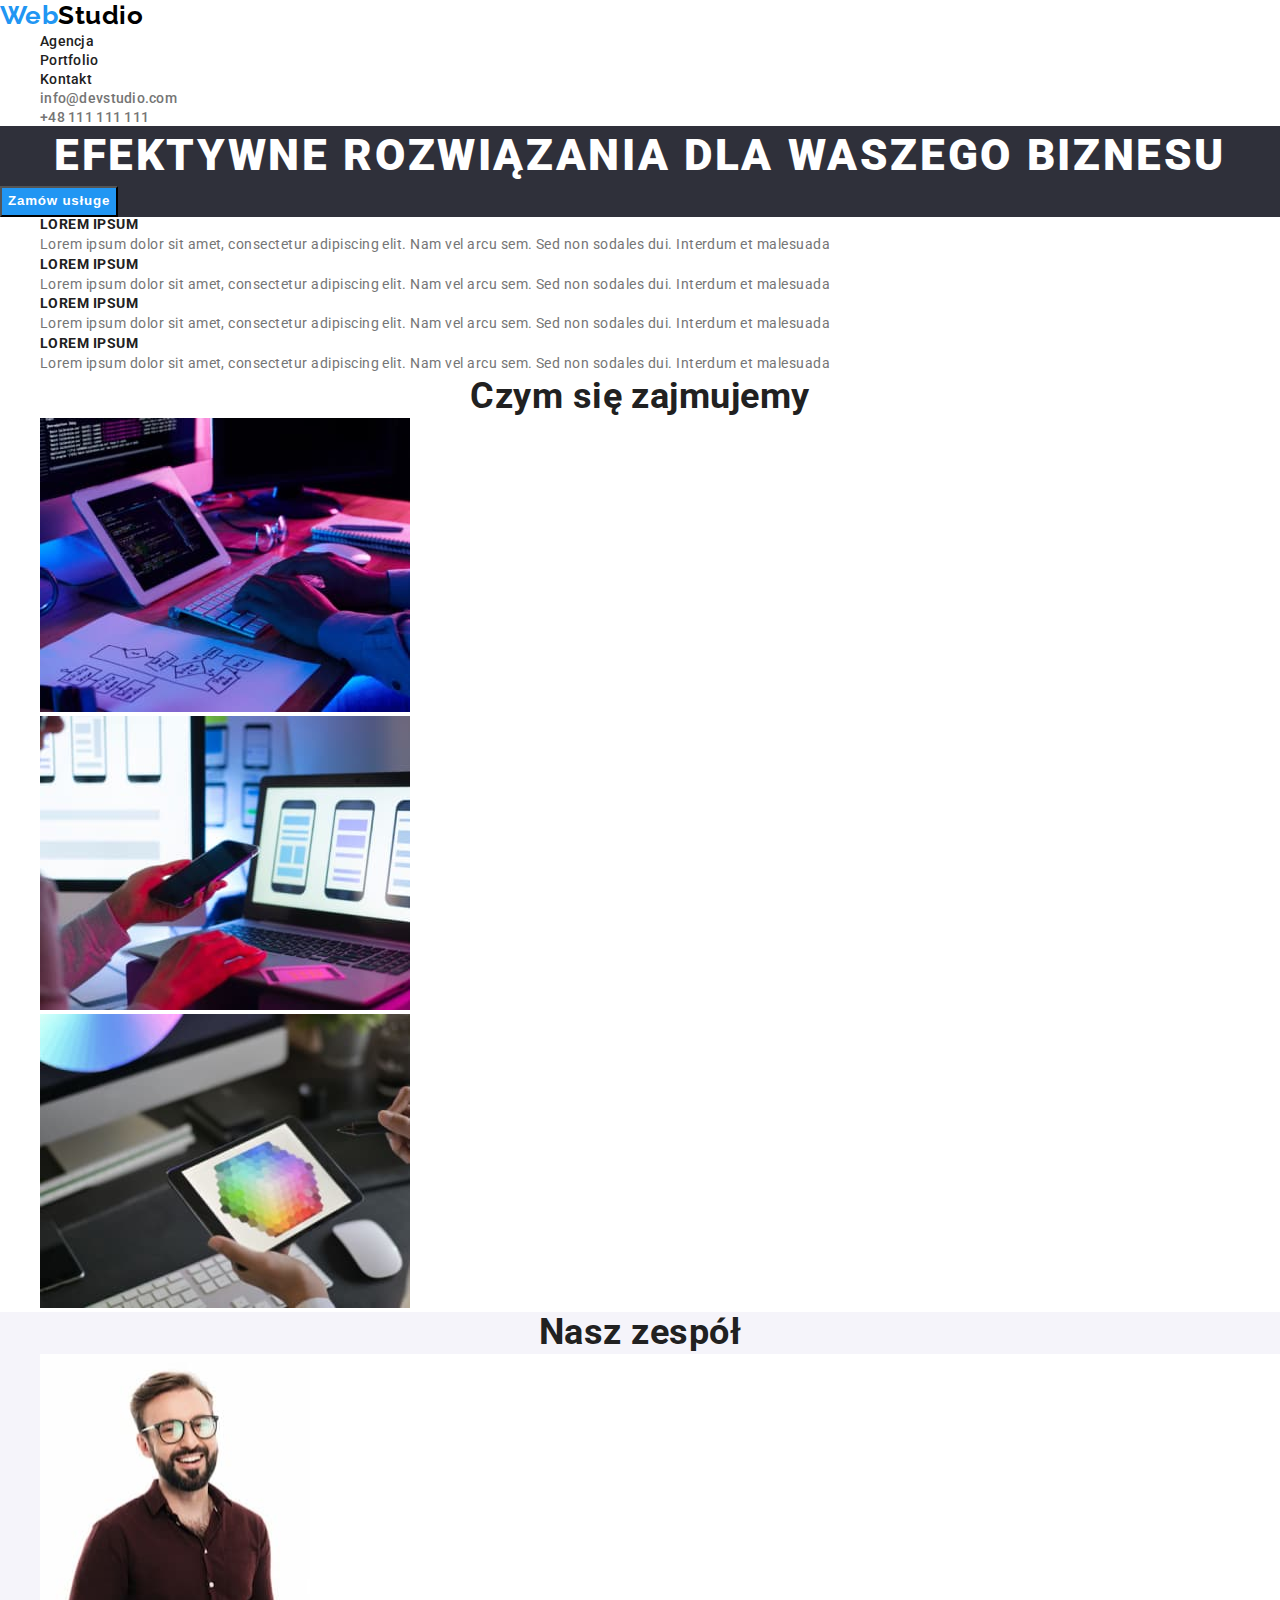
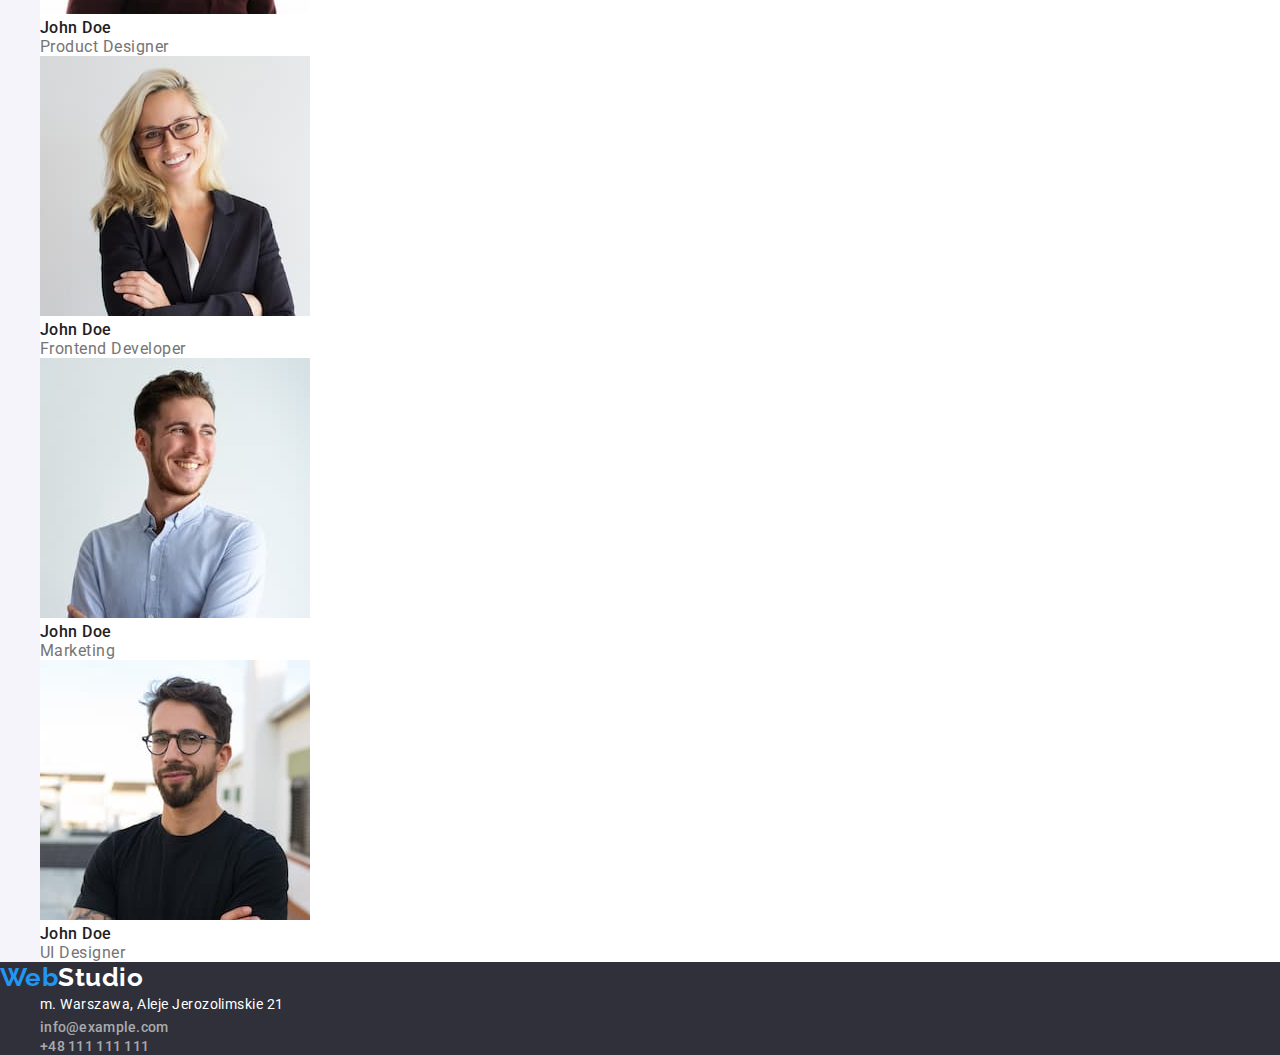
==== commit 7f02ce38: "sat25" ====
--- a/index.html
+++ b/index.html
@@ -171,7 +171,7 @@
       </section>
     </main>
     <footer class="footer">
-      <a class="logo" href="/"
+      <a class="logo" href="index.html"
         >Web<span class="logo-light">Studio</span></a
       >
       <address>
--- a/css/styles.css
+++ b/css/styles.css
@@ -69,11 +69,11 @@
   background-color: var(--brand-color-blue);
   color: var(--header-background);
   font-weight: 700;
-  font-size: 16px;
   line-height: 1.87;
   letter-spacing: 0.06em;
 }
 .button2 button {
+  font-family: var(--font-primary);
   color: var(--main-text-black);
   font-weight: 500;
   line-height: 1.62;
